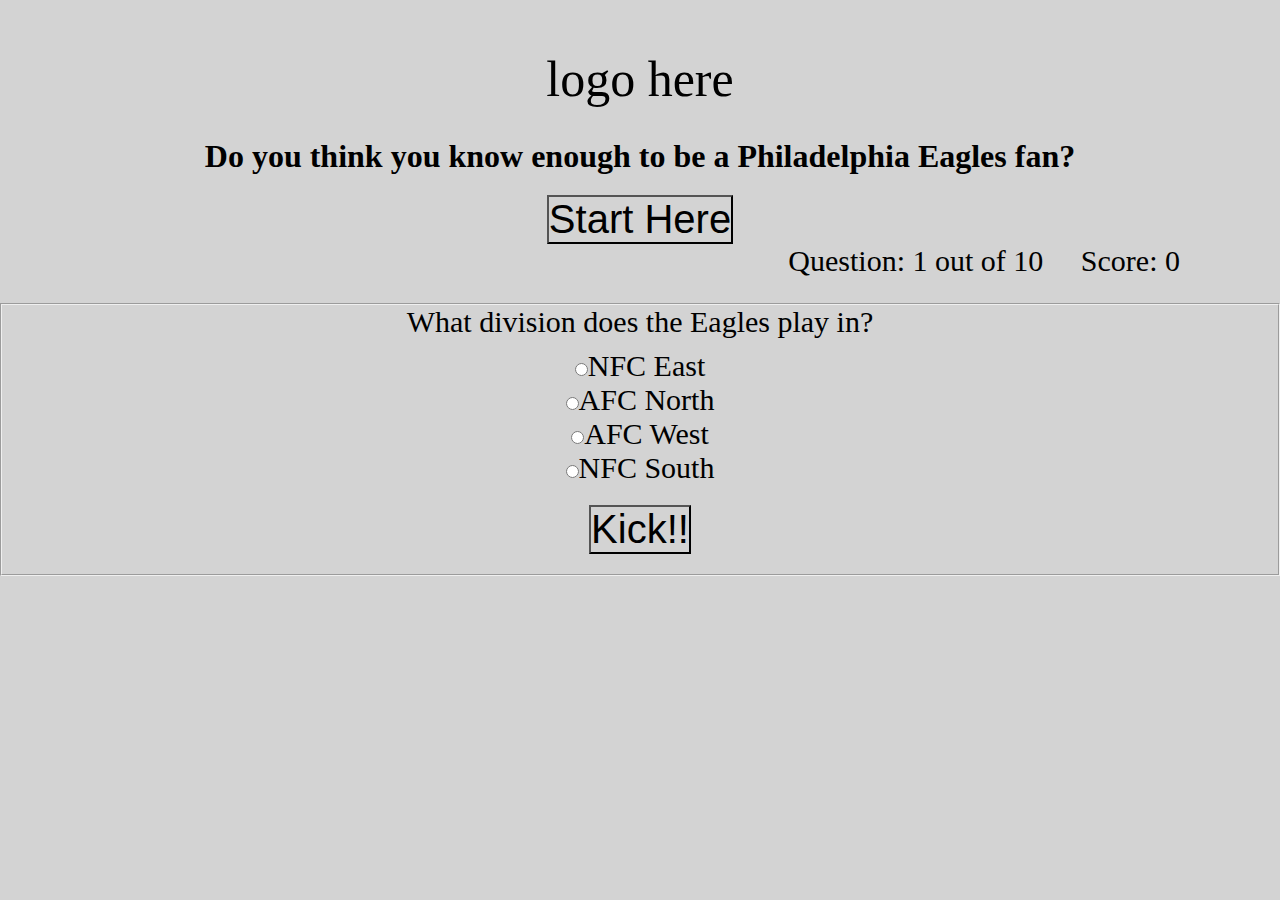
==== index.html @ 72af7d4f "Changed file name" ====
<!DOCTYPE html>
<html lang="en">
    <head>
        <meta charset="UTF-8">
        <meta name="viewport" content="width=device-width,initial-scale=1">
        <title>Philadelphia Eagles Quiz</title>
        <meta name="description" content="Philadelphia Eagles trivia"> 
        <link rel="stylesheet" href="style.css" type="text/css">
    </head>
    <body>
        <header class="eagles-logo">logo here</header>
        <main>
            <section class="quiz-start">
                    <h1 class="intro">Do you think you know enough to be a Philadelphia Eagles fan?</h1>
                    <button type="submit" class="begin">Start Here</button>
            </section>
            <section class="progression">
        <span class="question-num">Question: 1 out of 10 </span><span class="current-score">Score: 0</span>
            </section>
                
            <section class="quiz"></section>

                <form class="quiz-section">
                <fieldset>
                        <p class="question">What division does the Eagles play in?</p>
                    <ul>
                        <li>
                    <input type="radio" name="option" value="NFC East" class="option">NFC East
                    </li>
                    <li>
                    <input type="radio" name="option" value="AFC North" class="option">AFC North
                    </li>
                    <li>
                    <input type="radio" name="option" value="AFC West" class="option">AFC West
                    </li>
                    <li>
                    <input type="radio" name="option" value="NFC South" class="option">NFC South
                    </li>
                    <button type="submit" class="kick-off">Kick!!</button>
                </fieldset>
            </ul>
                </form>
            </section>
        </main>
    </body>
    <script></script>
</html>
---- style.css ----
* {
    margin: 0;
    padding: 0;
    box-sizing: border-box;
    background-color: lightgray;
}

.eagles-logo {
    margin-top: 50px;
    font-size: 50px;
    text-align: center;
}

.quiz-start {
    display: block;
    text-align: center;
    margin-top: 30px;
}

.begin {
    margin-top: 20px;
    font-size: 40px;
}

.begin:hover {
    cursor: pointer;
}

.question {
    text-align: center;
    font-size: 30px;
    padding-bottom: 10px;
}

.answer-field {
    text-align: center;
}

.progression {
    text-align: right;
    margin-right: 100px;
    font-size: 30px;
    margin-bottom: 25px;
}

.current-score {
    margin-left: 30px;
}

.quiz-section {
    text-align: center;
    display: block;
    font-size: 30px;
}
input[type=radio] {
    display: inline-block;
}

.option {
    font-size: 20px;
}

.kick-off {
    margin-top: 20px;
    margin-bottom: 20px;
    font-size: 40px;
}

.kick-off {
    cursor: pointer;
}
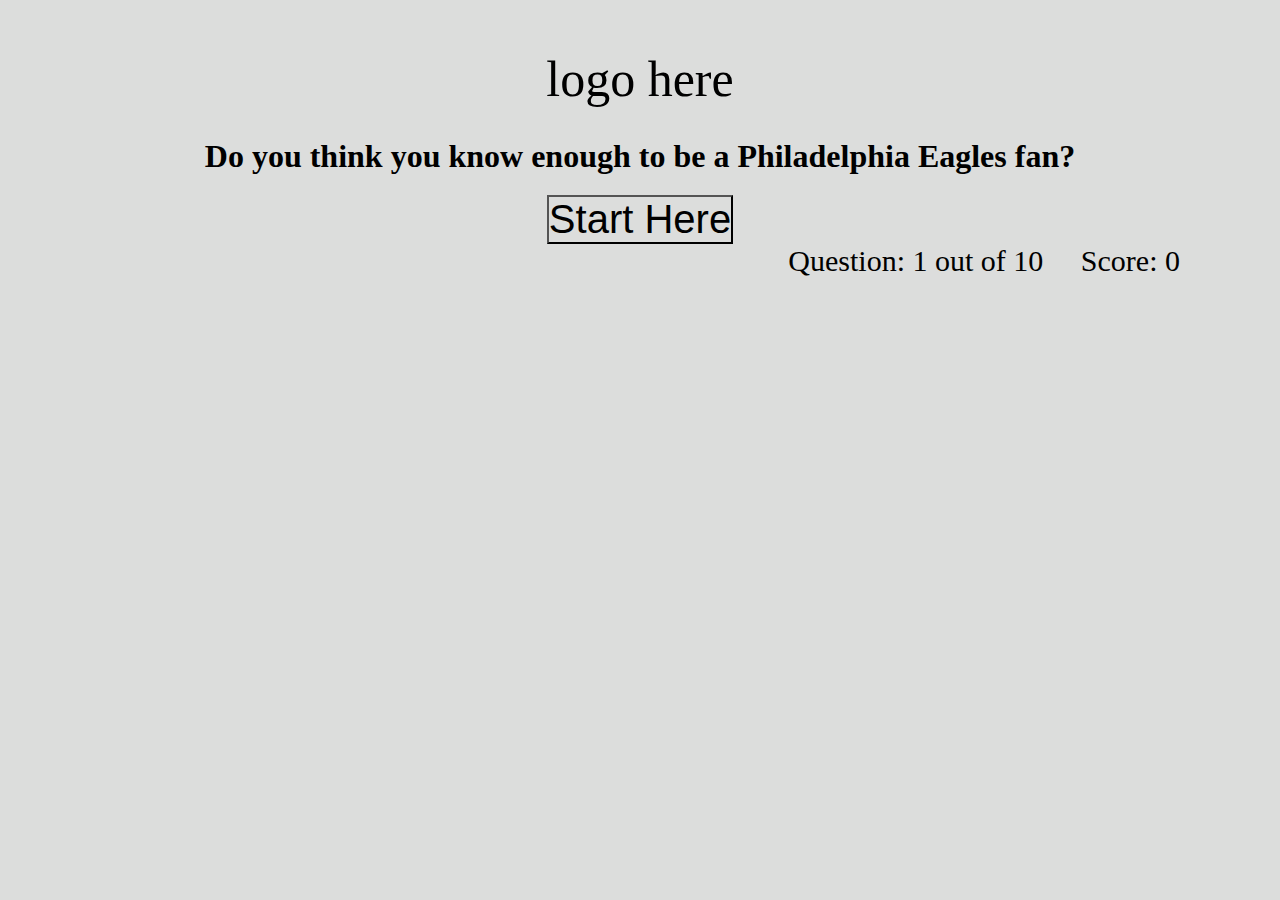
==== commit 9e9533a8: "Branch of prev work" ====
--- a/index.html
+++ b/index.html
@@ -6,20 +6,21 @@
         <title>Philadelphia Eagles Quiz</title>
         <meta name="description" content="Philadelphia Eagles trivia"> 
         <link rel="stylesheet" href="style.css" type="text/css">
+        <script src="https://ajax.googleapis.com/ajax/libs/jquery/3.4.1/jquery.min.js"></script>
     </head>
     <body>
         <header class="eagles-logo">logo here</header>
         <main>
             <section class="quiz-start">
                     <h1 class="intro">Do you think you know enough to be a Philadelphia Eagles fan?</h1>
-                    <button type="submit" class="begin">Start Here</button>
+                    <button type="submit" class="begin" id="js-begin">Start Here</button>
             </section>
-            <section class="progression">
-        <span class="question-num">Question: 1 out of 10 </span><span class="current-score">Score: 0</span>
+           <section class="progression">
+                <span class="question-num">Question: 1 out of 10 </span><span class="current-score">Score: 0</span>
             </section>
-                
+             
             <section class="quiz"></section>
-
+  <!--- 
                 <form class="quiz-section">
                 <fieldset>
                         <p class="question">What division does the Eagles play in?</p>
@@ -40,8 +41,11 @@
                 </fieldset>
             </ul>
                 </form>
-            </section>
+            
+                -->
         </main>
+        
+        <script src="content.js"></script>
+        <script src="script.js"></script>
     </body>
-    <script></script>
 </html>--- a/style.css
+++ b/style.css
@@ -2,7 +2,7 @@
     margin: 0;
     padding: 0;
     box-sizing: border-box;
-    background-color: lightgray;
+    background-color: #dcdddc;
 }
 
 .eagles-logo {
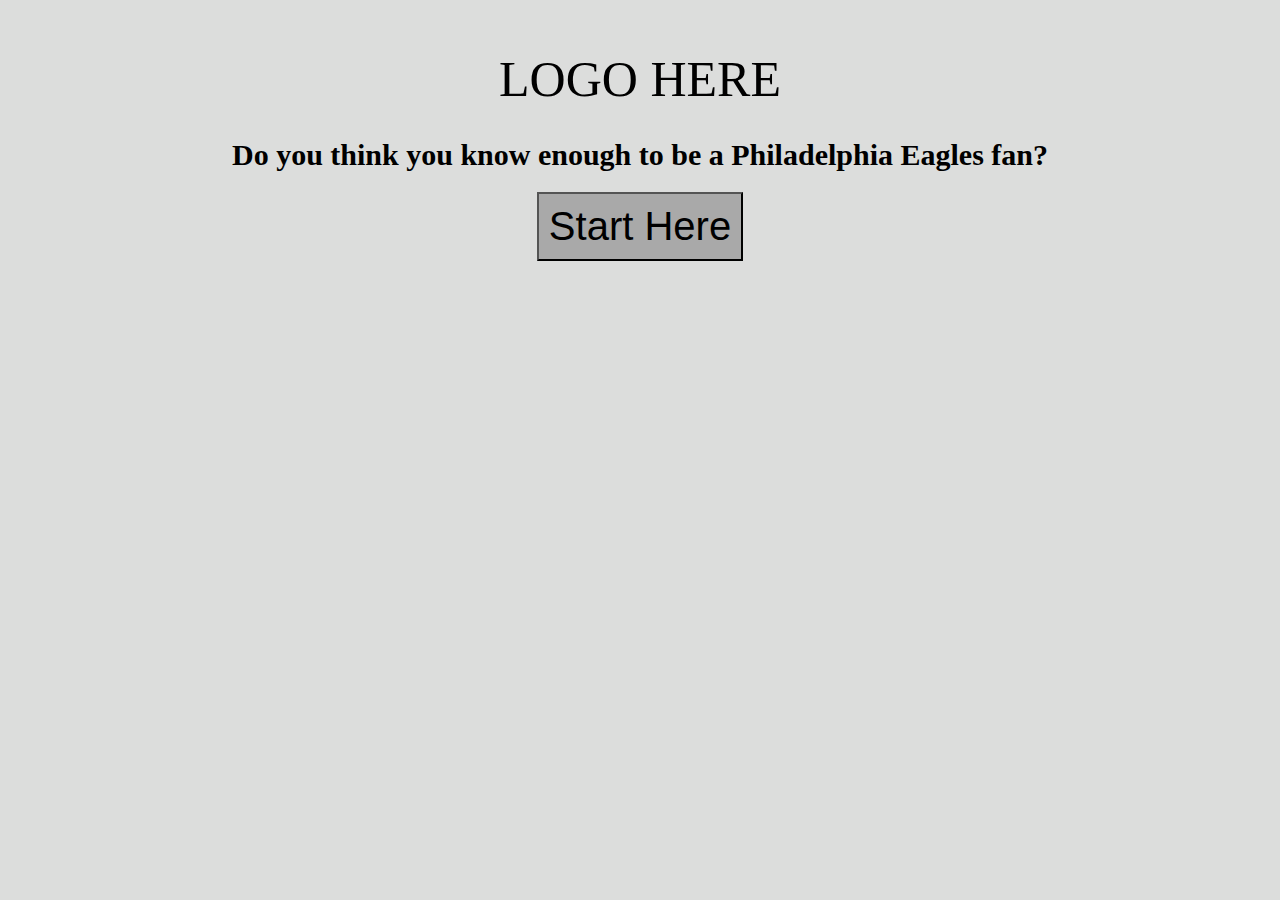
==== commit ea7dc7ce: "Revised Wireframe" ====
--- a/index.html
+++ b/index.html
@@ -6,46 +6,17 @@
         <title>Philadelphia Eagles Quiz</title>
         <meta name="description" content="Philadelphia Eagles trivia"> 
         <link rel="stylesheet" href="style.css" type="text/css">
-        <script src="https://ajax.googleapis.com/ajax/libs/jquery/3.4.1/jquery.min.js"></script>
     </head>
     <body>
-        <header class="eagles-logo">logo here</header>
+        <header class="eagles-logo">LOGO HERE</header>
         <main>
             <section class="quiz-start">
                     <h1 class="intro">Do you think you know enough to be a Philadelphia Eagles fan?</h1>
-                    <button type="submit" class="begin" id="js-begin">Start Here</button>
+                    <form action="question.html">
+                        <button type="submit" class="begin"><a href="question.html"></a>Start Here</button>
+                    </form>
             </section>
-           <section class="progression">
-                <span class="question-num">Question: 1 out of 10 </span><span class="current-score">Score: 0</span>
-            </section>
-             
-            <section class="quiz"></section>
-  <!--- 
-                <form class="quiz-section">
-                <fieldset>
-                        <p class="question">What division does the Eagles play in?</p>
-                    <ul>
-                        <li>
-                    <input type="radio" name="option" value="NFC East" class="option">NFC East
-                    </li>
-                    <li>
-                    <input type="radio" name="option" value="AFC North" class="option">AFC North
-                    </li>
-                    <li>
-                    <input type="radio" name="option" value="AFC West" class="option">AFC West
-                    </li>
-                    <li>
-                    <input type="radio" name="option" value="NFC South" class="option">NFC South
-                    </li>
-                    <button type="submit" class="kick-off">Kick!!</button>
-                </fieldset>
-            </ul>
-                </form>
-            
-                -->
         </main>
-        
-        <script src="content.js"></script>
-        <script src="script.js"></script>
     </body>
+    <script></script>
 </html>--- a/style.css
+++ b/style.css
@@ -11,18 +11,24 @@
     text-align: center;
 }
 
+.intro {
+    font-size: 30px;
+}
+
 .quiz-start {
     display: block;
     text-align: center;
     margin-top: 30px;
 }
 
-.begin {
+button {
     margin-top: 20px;
     font-size: 40px;
+    padding: 10px;
+    background-color: darkgray;
 }
 
-.begin:hover {
+button:hover {
     cursor: pointer;
 }
 
@@ -39,7 +45,7 @@
 .progression {
     text-align: right;
     margin-right: 100px;
-    font-size: 30px;
+    font-size: 25px;
     margin-bottom: 25px;
 }
 
@@ -47,10 +53,11 @@
     margin-left: 30px;
 }
 
-.quiz-section {
+.pageContent {
     text-align: center;
     display: block;
     font-size: 30px;
+    border: none;
 }
 input[type=radio] {
     display: inline-block;
@@ -68,4 +75,5 @@
 
 .kick-off {
     cursor: pointer;
-}+}
+
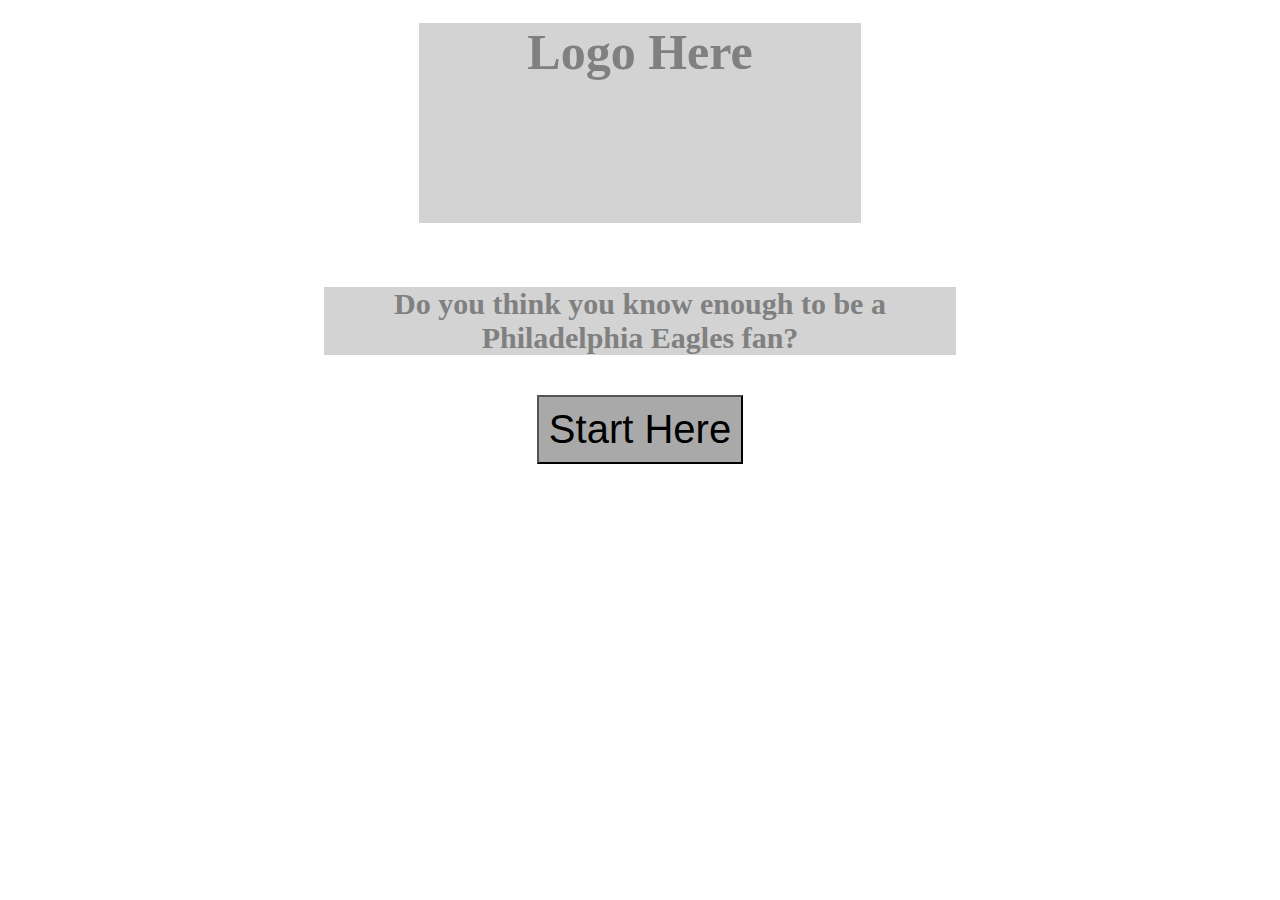
==== commit cf1716d9: "Wireframe rev.2 added containers" ====
--- a/index.html
+++ b/index.html
@@ -8,7 +8,9 @@
         <link rel="stylesheet" href="style.css" type="text/css">
     </head>
     <body>
-        <header class="eagles-logo">LOGO HERE</header>
+        <header>
+            <h1 class="eagles-logo">Logo Here</h1>
+        </header>
         <main>
             <section class="quiz-start">
                     <h1 class="intro">Do you think you know enough to be a Philadelphia Eagles fan?</h1>
--- a/style.css
+++ b/style.css
@@ -1,24 +1,38 @@
 * {
-    margin: 0;
-    padding: 0;
     box-sizing: border-box;
-    background-color: #dcdddc;
+}
+
+header {
+    display: flex;
+    justify-content: center;
 }
 
 .eagles-logo {
-    margin-top: 50px;
+    margin-top: 15px;
     font-size: 50px;
-    text-align: center;
+    background-color: lightgray;
+    color: gray;
+    text-align: center;
+    width: 35%;
+    height: 200px;
 }
 
 .intro {
     font-size: 30px;
+    background-color: lightgray;
+    color: gray;
+}
+
+main {
+    display: flex;
+    justify-content: center;
 }
 
 .quiz-start {
     display: block;
-    text-align: center;
-    margin-top: 30px;
+    margin-top: 10px;
+    width: 50%;
+    text-align: center;
 }
 
 button {
@@ -33,39 +47,100 @@
 }
 
 .question {
-    text-align: center;
     font-size: 30px;
     padding-bottom: 10px;
-}
-
-.answer-field {
-    text-align: center;
-}
-
-.progression {
-    text-align: right;
+    background-color: lightgray;
+    color: gray;
+    margin-bottom: 25px;
+}
+
+ /*.answer-field {
+    text-align: center;
+} */
+
+/*.progression {
+    display: flex;  
     margin-right: 100px;
     font-size: 25px;
     margin-bottom: 25px;
-}
-
+}   
+*/
+
+.progressNum {
+    float: left;
+    font-size: 25px;
+    margin-left: 100px;
+    background-color: lightgray;
+    color: gray;
+    padding: 10px;
+    display: block;
+}
+
+.progressScore {
+    float: right;
+    font-size: 25px;
+    margin-right: 100px;
+    background-color: lightgray;
+    color: gray;
+    padding: 10px;
+    display: block;
+}
 .current-score {
-    margin-left: 30px;
+    text-align: center;
+
+}
+
+.quiz {
+    margin-top: 150px;
+    display: flex;
+    justify-content: center;
+    
 }
 
 .pageContent {
-    text-align: center;
-    display: block;
     font-size: 30px;
     border: none;
-}
-input[type=radio] {
-    display: inline-block;
-}
-
-.option {
-    font-size: 20px;
-}
+    width: 100%;
+    background-color: gray;
+    color: darkgray;
+    text-align: center;
+}
+
+label {
+    background-color: lightgray;
+    font-size: 25px;
+    color: gray;
+}
+
+input[type="radio"] {
+     
+}
+
+.feedbackImg {
+    background-color: lightgray;
+    height: 200px;
+    margin-bottom: 25px;
+
+}
+
+.feedback {
+    background-color: lightgray;
+    padding: 10px;
+    display: block;
+}
+
+.resultImg{
+    background-color: lightgray;
+    height: 200px;
+    margin-bottom: 25px;
+}
+
+.finalFeedback {
+    background-color: lightgray;
+    padding: 10px;
+    display: block;
+}
+
 
 .kick-off {
     margin-top: 20px;
@@ -76,4 +151,77 @@
 .kick-off {
     cursor: pointer;
 }
-
+.inputs {
+  margin: auto 250px;
+  width: 50%;
+  text-align: left;
+  
+}
+
+
+
+@media only screen and (max-width: 640px) {
+    .eagles-logo{
+        display: block;
+        text-align: center;
+        font-size: 32px;
+        width: 100%;
+        height: 120px;
+    }
+    .intro {
+      display: block;
+      font-size: 18px;
+      width: 100%;
+      text-align: center;
+      word-wrap: break-word;
+
+    }
+    button {
+      font-size: 20px;
+    }
+    .progressNum {
+      display: block;
+      font-size: 16px;
+      width: 100%;
+      text-align: center;
+      clear: left;
+      margin-bottom: 10px;
+      margin-left: 0;
+    }
+    .progressScore {
+      display: block;
+      font-size: 16px;
+      text-align: center;
+      width: 100%;
+      clear: right;
+      margin-bottom: 10px;
+      margin-right: 0;
+    }
+    .quiz {
+      display: block;
+      font-size: 16px;
+      width: 
+    }
+    .inputs {
+  margin: auto 30px; 
+  width: 90%;
+  text-align: left;
+  padding-left: 20px;
+}
+}
+
+@media only screen and (max-width: 380px) {
+button {
+  font-size: 16px;
+}
+.kick-off{
+  font-size: 16px;
+}
+.resultImg {
+  font-size: 25px;
+}
+.inputs {
+  margin: 0 auto;
+  width: 100%;
+  text-align: left;
+}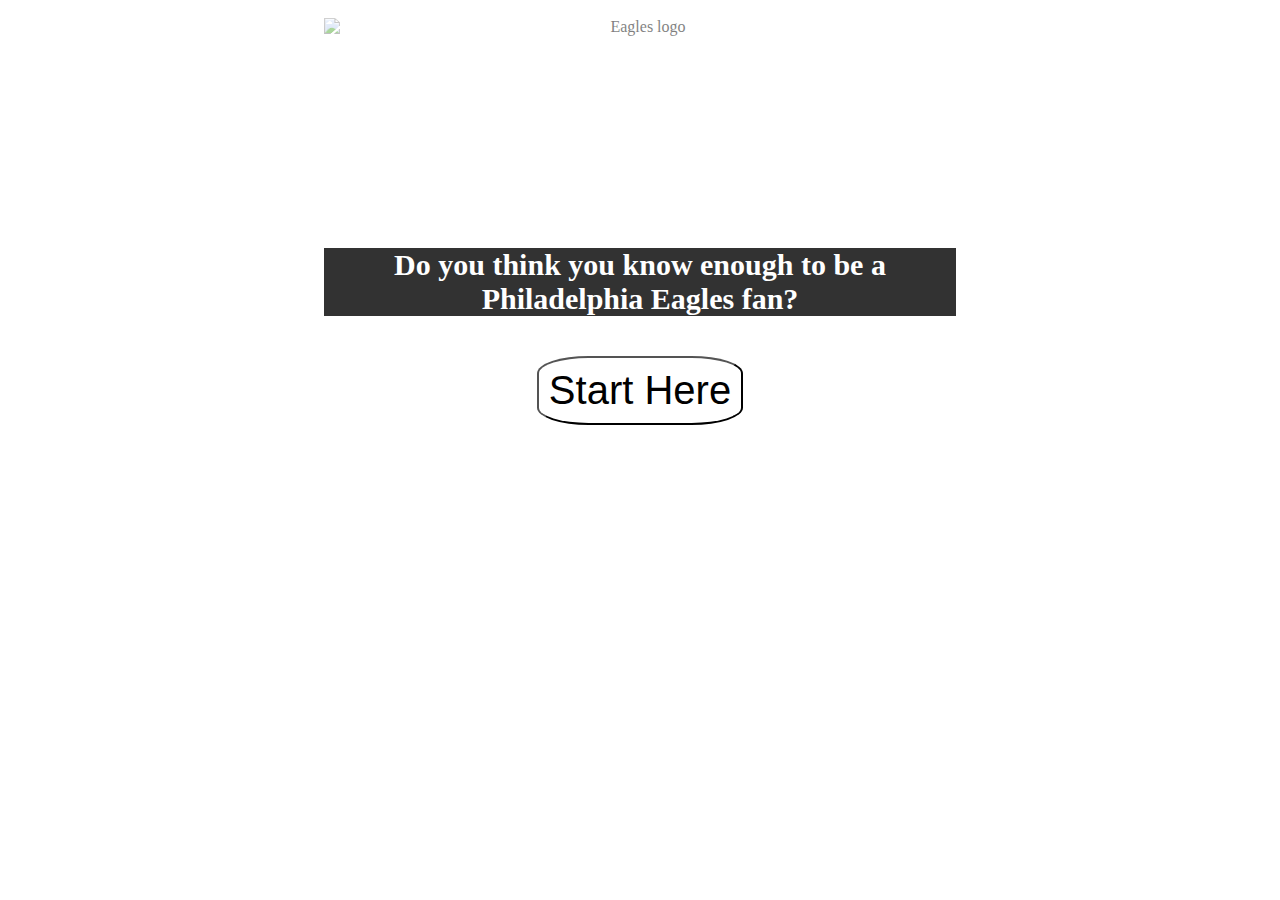
==== commit 3a765484: "completed quiz" ====
--- a/index.html
+++ b/index.html
@@ -9,16 +9,18 @@
     </head>
     <body>
         <header>
-            <h1 class="eagles-logo">Logo Here</h1>
+          <img src="https://davihundotcom.files.wordpress.com/2019/01/eagles-logo.png" alt="Eagles logo" class="eagles-logo">
         </header>
         <main>
             <section class="quiz-start">
                     <h1 class="intro">Do you think you know enough to be a Philadelphia Eagles fan?</h1>
                     <form action="question.html">
-                        <button type="submit" class="begin"><a href="question.html"></a>Start Here</button>
+                        <button type="submit" class="begin">Start Here</button>
                     </form>
             </section>
         </main>
     </body>
-    <script></script>
+    <script src="https://ajax.googleapis.com/ajax/libs/jquery/3.4.1/jquery.min.js"></script>
+    <script src="content.js"></script>
+    <script src="script.js"></script>
 </html>--- a/style.css
+++ b/style.css
@@ -7,20 +7,24 @@
     justify-content: center;
 }
 
+body {
+  background-image: url("https://www.tutorperini.com/media/3539/eagles-e40_x.jpg");
+  background-size: 
+}
+
 .eagles-logo {
-    margin-top: 15px;
-    font-size: 50px;
-    background-color: lightgray;
-    color: gray;
-    text-align: center;
-    width: 35%;
+    margin-top: 10px;
+    text-align: center;
+    width: 50%;
     height: 200px;
+    opacity: 0.5;
 }
 
 .intro {
     font-size: 30px;
-    background-color: lightgray;
-    color: gray;
+    background-color: black;
+    opacity: .8;
+    color: white;
 }
 
 main {
@@ -39,51 +43,43 @@
     margin-top: 20px;
     font-size: 40px;
     padding: 10px;
-    background-color: darkgray;
+    background-color: white;
+    border-radius: 25%;
 }
 
 button:hover {
     cursor: pointer;
+    background-color: #004953;
 }
 
 .question {
     font-size: 30px;
     padding-bottom: 10px;
-    background-color: lightgray;
-    color: gray;
+    background-color: #004953;
+    color: white;
+    text-shadow: 2px 2px black;
     margin-bottom: 25px;
 }
-
- /*.answer-field {
-    text-align: center;
-} */
-
-/*.progression {
-    display: flex;  
-    margin-right: 100px;
-    font-size: 25px;
-    margin-bottom: 25px;
-}   
-*/
 
 .progressNum {
     float: left;
     font-size: 25px;
-    margin-left: 100px;
-    background-color: lightgray;
-    color: gray;
-    padding: 10px;
-    display: block;
+    background-color: black;
+    opacity: .8;
+    color: white;
+    display: block;
+    padding: 0 5px;
 }
 
 .progressScore {
     float: right;
     font-size: 25px;
-    margin-right: 100px;
-    background-color: lightgray;
-    color: gray;
-    padding: 10px;
-    display: block;
+    margin-right: 50px;
+    background-color: black;
+    opacity: .8;
+    color: white;
+    display: block;
+    padding: 0 5px;
 }
 .current-score {
     text-align: center;
@@ -97,46 +93,41 @@
     
 }
 
-.pageContent {
-    font-size: 30px;
+fieldset {
     border: none;
+    background-color: black;
+    opacity: .9;
+}
+
+label {
+    font-size: 20px;
+    color: black;
     width: 100%;
-    background-color: gray;
-    color: darkgray;
-    text-align: center;
-}
-
-label {
-    background-color: lightgray;
-    font-size: 25px;
-    color: gray;
-}
-
-input[type="radio"] {
-     
-}
-
-.feedbackImg {
-    background-color: lightgray;
-    height: 200px;
-    margin-bottom: 25px;
-
+    background-color: white;
+    padding-right: 10px;
+}
+
+.answer {
+     margin-bottom: 5px;
+}
+
+.fail, .almost, .pass {
+ width: 100%;
 }
 
 .feedback {
-    background-color: lightgray;
-    padding: 10px;
-    display: block;
-}
-
-.resultImg{
-    background-color: lightgray;
-    height: 200px;
-    margin-bottom: 25px;
+    background-color: white;
+    padding: 10px;
+    display: block;
+}
+
+.feedbackImage {
+    width: 275px;
+    height: 173px;
 }
 
 .finalFeedback {
-    background-color: lightgray;
+    background-color: white;
     padding: 10px;
     display: block;
 }
@@ -152,20 +143,60 @@
     cursor: pointer;
 }
 .inputs {
-  margin: auto 250px;
-  width: 50%;
-  text-align: left;
+  width: 100%;
+  text-align: center;
   
 }
 
-
-
-@media only screen and (max-width: 640px) {
+}
+@media only screen and (max-width: 1200px) {
+  .eagles-logo {
+    margin-top: 15px;
+    font-size: 50px;
+    color: gray;
+    text-align: center;
+    width: 50%;
+    height: 200px;
+    opacity: 0.5;
+}
+
+
+  .progressNum {
+    float: left;
+    font-size: 25px;
+    color: white;
+    text-shadow: 2px 10px black;
+    padding: 10px;
+    display: block;
+}
+
+.progressScore {
+    float: right;
+    font-size: 25px;
+    color: white;
+    text-shadow: 2px 10px black;
+    padding: 10px;
+    display: block;
+}
+  .quiz-start {
+    display: block;
+    margin-top: 10px;
+    width: 80%;
+    text-align: center;
+}
+main {
+    display: flex;
+    justify-content: center;
+}
+}
+
+
+@media only screen and (max-width: 900px) {
     .eagles-logo{
         display: block;
         text-align: center;
         font-size: 32px;
-        width: 100%;
+        width: 80%;
         height: 120px;
     }
     .intro {
@@ -181,16 +212,16 @@
     }
     .progressNum {
       display: block;
-      font-size: 16px;
+      font-size: 25px;
       width: 100%;
       text-align: center;
       clear: left;
-      margin-bottom: 10px;
+      margin-bottom: 5px;
       margin-left: 0;
     }
     .progressScore {
       display: block;
-      font-size: 16px;
+      font-size: 25px;
       text-align: center;
       width: 100%;
       clear: right;
@@ -199,29 +230,53 @@
     }
     .quiz {
       display: block;
-      font-size: 16px;
-      width: 
+      font-size: 20px;
     }
     .inputs {
-  margin: auto 30px; 
-  width: 90%;
-  text-align: left;
-  padding-left: 20px;
-}
-}
-
-@media only screen and (max-width: 380px) {
+  width: 100%;
+  text-align: center;
+}
+
+    .answer {
+      margin-bottom: 5px;
+    }
+
+.pass, .fail, .almost {
+  width: 100%;
+}
+.feedbackImage {
+  width: 100%;
+}
+}
+
+@media only screen and (max-width: 375px) {
 button {
   font-size: 16px;
 }
 .kick-off{
   font-size: 16px;
 }
-.resultImg {
-  font-size: 25px;
-}
+.pass, .fail, .almost {
+  width: 100%;
+}
+
 .inputs {
-  margin: 0 auto;
-  width: 100%;
-  text-align: left;
+  width: 100%;
+  text-align: center;
+}
+
+.answers {
+  margin-bottom: 5px;
+}
+
+.feedbackImage {
+  width: 100%;
+}
+
+.quiz-start {
+    display: block;
+    margin-top: 10px;
+    width: 80%;
+    text-align: center;
+}
 }